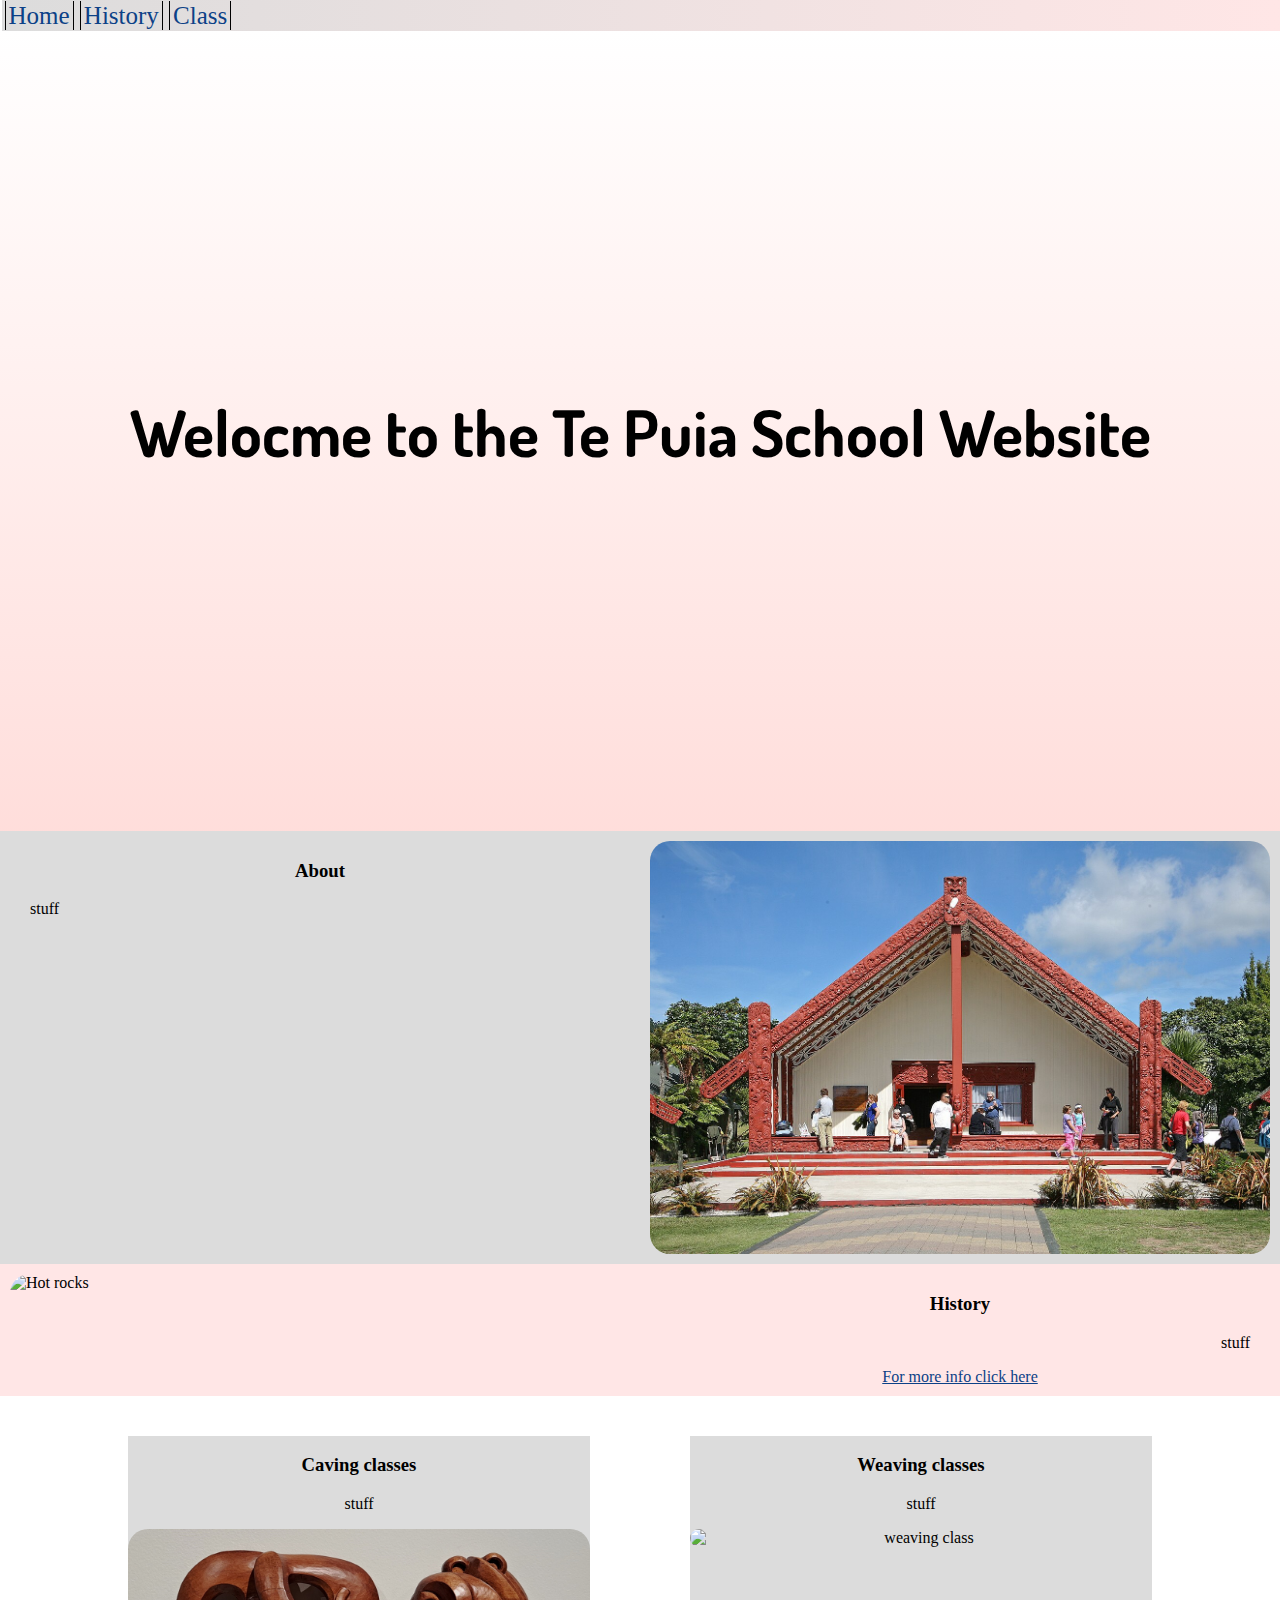
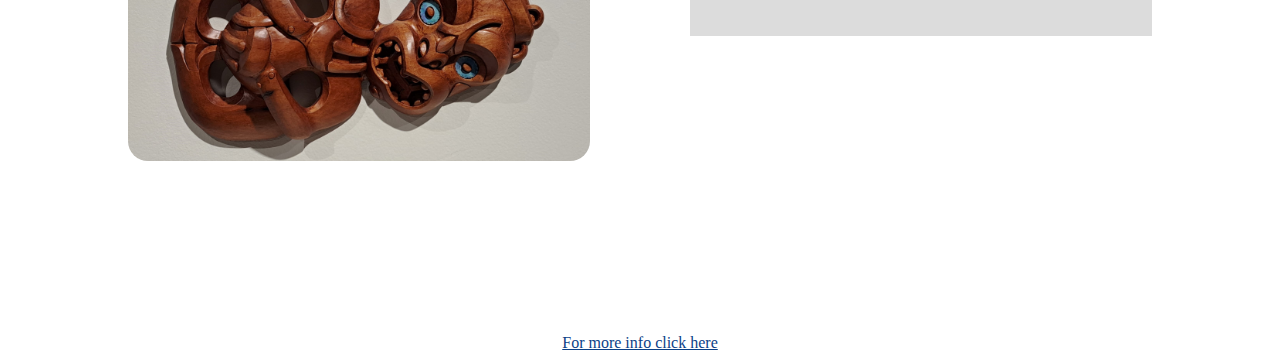
==== index.html @ cdf3a7ca "Spalling 1" ====
<!DOCTYPE html>
<html lang="en">
    <head>
        <meta charset="UTF-8">
        <link rel="shortcut icon" type="x-icon"
        href="/Te Puia Resources/Images/icon2.png">
        <meta name="viewport" content="width=device-width, initial-scale=1.0">
        <link href="css.css" rel="stylesheet" type="text/css">
        <title>Te puia</title>
    </head>
    <body>
        <nav>
            <a href="index.html" class="nav">Home</a> 
            <a href="history.html" class="nav">History</a> 
            <a href="class.html" class="nav">Class</a> 
        </nav>
        <main>
            <h1 id="index-top">
                Welocme to the Te Puia School Website
            </h1>
            <section class="two-column" id="index-about">
                <div class="about">
                    <h3>
                        About
                    </h3>
                    <p>
                        stuff
                    </p>
                </div>
                <div class="img">
                    <img src="./Te Puia Resources/Images/About.jpg" 
                    alt="Te Puia pa">
                </div>
            </section>
            <section class="two-column" id="index-history">
                <img src="./Te Puia Resources/Images/Frountpage_history.jpg" 
                alt="Hot rocks">
                <div class="history">
                    <h3>
                        History
                    </h3>
                    <p>
                        stuff
                    </p>
                    <a href="history.html">For more info click here</a>
                </div>
            </section>
            <div class="class">
                <div class="class-column">
                    <div class="collem_two">
                        <h3>
                                Caving classes
                        </h3>
                        <p>
                            stuff
                        </p>
                        <img src="./Te Puia Resources/Images/wood.jpg"
                        alt="carving class">
                    </div>
                    <div class="collem_two">
                        <h3>
                            Weaving classes
                        </h3>
                        <p>
                            stuff
                        </p>
                        <img src="./Te Puia Resources/Images/weaving classes.jpg" 
                        alt="weaving class">
                    </div>
                </div>
                <a href="class.html"><br>For more info click here</a>
            </div>
        </main>
        <div class="copyright">
            
        </div>
    </body>
</html>
---- css.css ----
@import url(https://fonts.googleapis.com/css?family=Dosis);
@import url(https://fonts.googleapis.com/css?family=Edu+Australia+VIC+WA+NT+Hand);
h1{
    font-family: 'Dosis';
}

section{
    padding: 10PX;
    width: auto;
}

.two-column{
    display: grid;
    grid-template-columns: 1fr 1fr;
    gap: 20px;
    width: auto;
    margin: auto;

}

img{
    width: 100%;
    border-radius: 20px;
    display: block;
}

.class-column{
    display: grid;
    grid-template-columns: 1fr 1fr;
    gap: 100px;
    width: 80%;
    margin: auto;
    margin-top: 40px;
    height: 480px;
}

#index-top{
    /* Center Text */
    display: grid;
    place-content: center;
    font-size: 4em;
    /* Add background image */
    background-image: 
    linear-gradient(180deg, rgba(255, 255, 255, 0.664),
    rgba(255, 126, 116, 0.26)),
    url("./Te Puia Resources/Images/mudpool.jpg");
    background-position: center;
    background-repeat: no-repeat;
    background-size: cover;
    height: 800px;
    margin: 0%;
}

.collem_two{
    background-color: #dcdcdc;
    height: 200px;
    text-align: center;
}

div{
    text-align: center;
}

div.about p{
    text-align: left;
    margin-left: 20px;
}

div.history p{
    text-align: right;
    margin-right: 20px;
}

#index-history{
    background-color: #ffe6e6;
}

#index-about{
    background-color: #dcdcdc
}

a{
color: #0c4187;
}

#history-top{
    /* Center Text */
    display: grid;
    place-content: center;
    font-size: 2em;
    /* Add background image */
    background-image: 
    linear-gradient(180deg, rgba(255, 255, 255, 0.5),
    rgba(255, 126, 116, 0.26)),
    url("./Te Puia Resources/Images/mudpool.jpg");
    background-position: center;
    background-repeat: no-repeat;
    background-size: cover;
    height: 400px;
    margin: 0%;
}

#history-text{
    display: grid;
    grid-template-columns: 3fr 5fr;
    gap: 20px;
    width: auto;
    margin: auto;
    background-image:  
    linear-gradient(180deg, #ffe6e6ff,
    #ffe6e6a0),
    url("./Te Puia Resources/Images/giser.jpg");
    background-position: center;
    background-repeat: no-repeat;
    background-size: cover;
    margin: 0%;
    height: 450px;
}

#w-class-text{
    display: grid;
    grid-template-columns: 3fr 5fr;
    gap: 20px;
    width: auto;
    margin: auto;
    background-image:  
    linear-gradient(180deg, #dcdcdcff,
    #ffe6e670),
    url("./Te Puia Resources/Images/w-class.jpg");
    background-position: center;
    background-repeat: no-repeat;
    background-size: cover;
    margin: 0%;
    height: 450px;
}

#we-class-text{
    display: grid;
    grid-template-columns: 3fr 5fr;
    gap: 20px;
    width: auto;
    margin: auto;
    background-image:  
    linear-gradient(180deg, #ffe6e6ff,
    #ffe6e6a0),
    url("./Te Puia Resources/Images/barstets.jpg");
    background-position: center;
    background-repeat: no-repeat;
    background-size: cover;
    margin: 0%;
    height: 450px;
}

nav{
    height: 29px;
    text-align: left;
    background-image:  
    linear-gradient(90deg, #dcdcdc,
    #FFE6e6);
    font-size: 25px;
    color: black;
    padding-right: 2.5px;
    padding-left: 2.5px;
    padding-top: 2px;
    margin-left: 2px;
}

body{
    padding: 0;
    margin: 0;
    overflow-x: hidden;
}
body::-webkit-scrollbar{
    width: 1px;
    font-family:'Edu Australia VIC WA NT Hand';
}

a.nav{
    border-left: 1px groove black;
    border-right: 1px groove black;
    margin:0;
    text-decoration: none;
    padding: 1px;
    padding-left: 3px;
    padding-right: 3px;
}

a:hover.nav{
    border: 2px inset black;
    margin:0;
    text-decoration: none;
    padding: 0px;
    padding-left: 2px;
    padding-right: 2px;
    background-color: #ffe6e6;
    color: black;
}
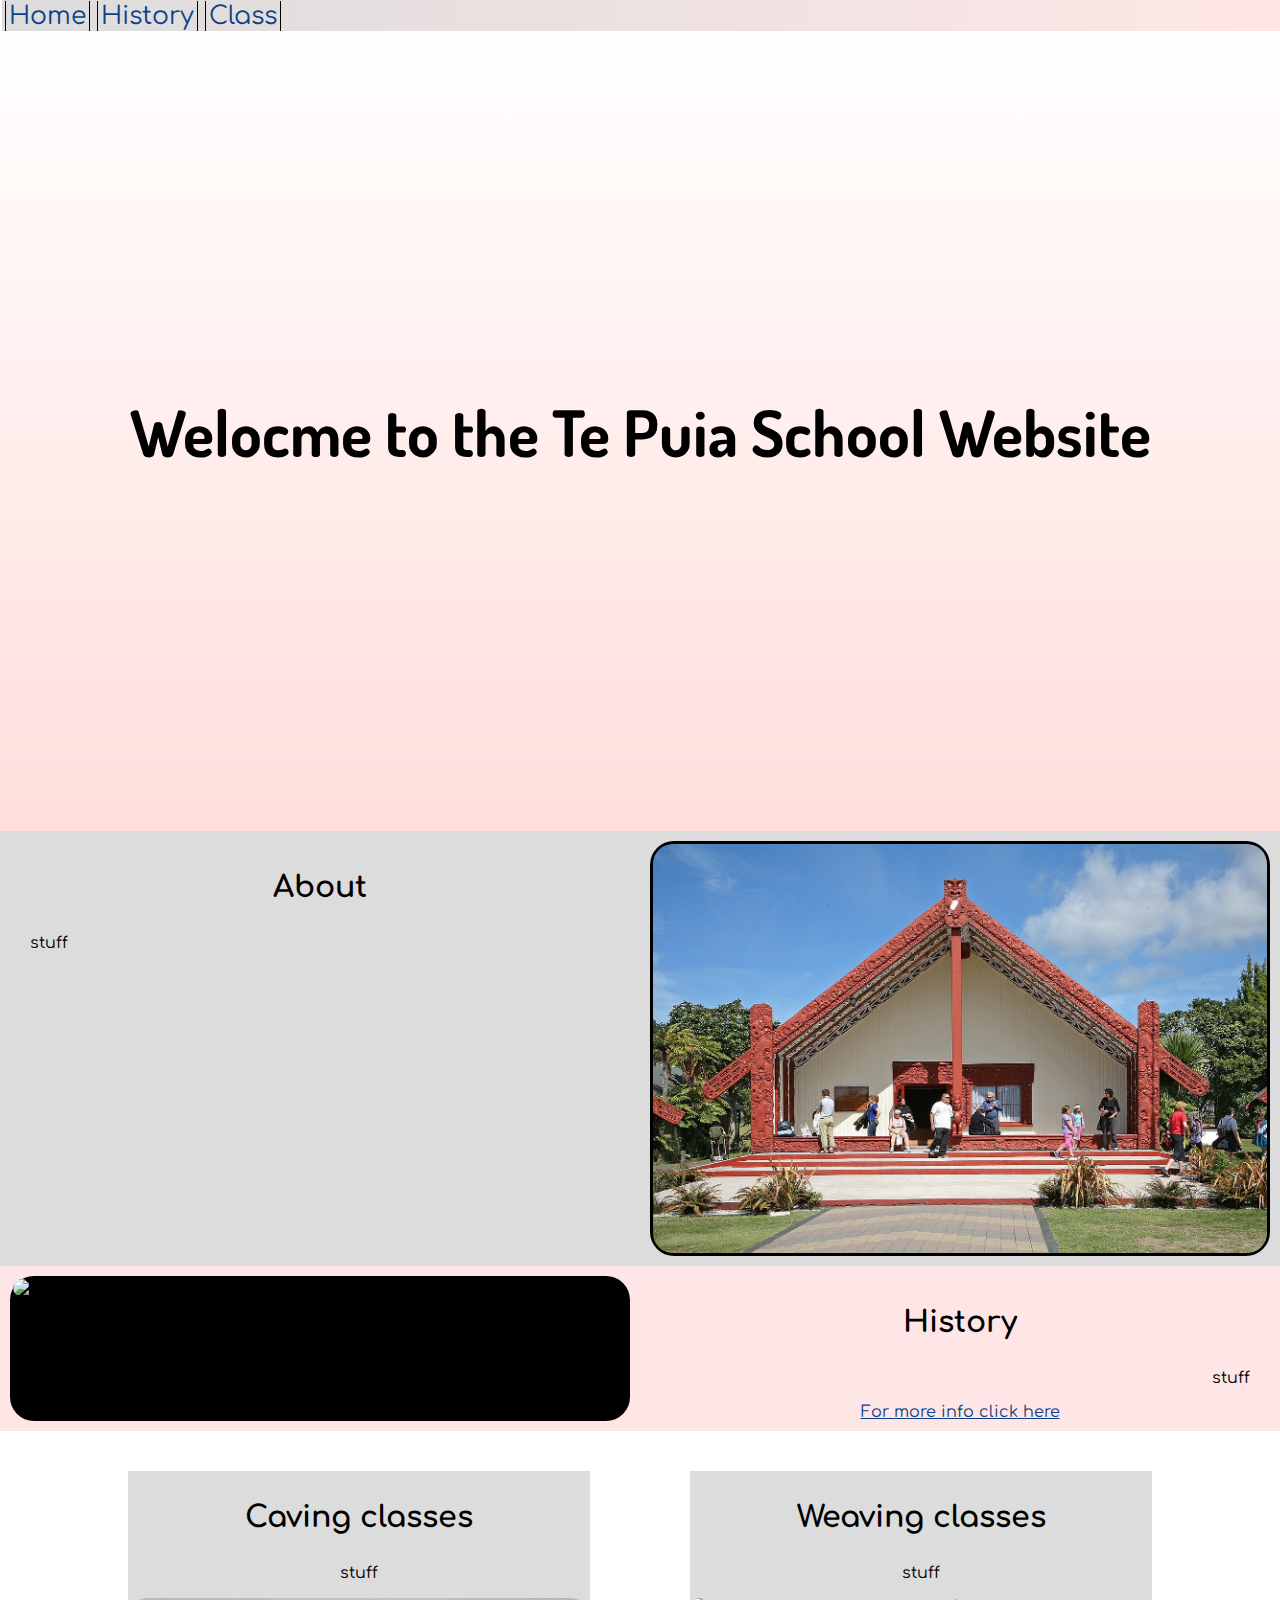
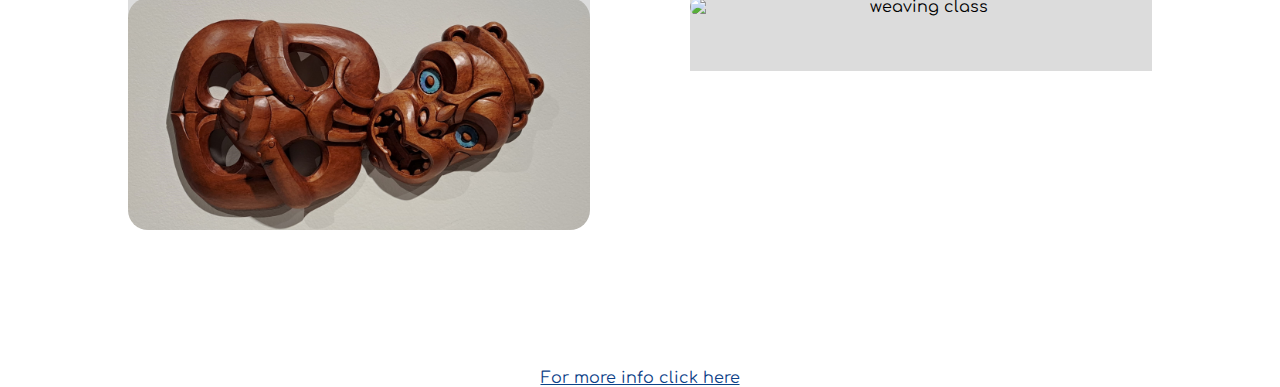
==== commit e608568d: "Add img borders" ====
--- a/index.html
+++ b/index.html
@@ -33,8 +33,10 @@
                 </div>
             </section>
             <section class="two-column" id="index-history">
-                <img src="./Te Puia Resources/Images/Frountpage_history.jpg" 
-                alt="Hot rocks">
+                <div class="img">    
+                    <img src="./Te Puia Resources/Images/Frountpage_history.jpg" 
+                    alt="Hot rocks">
+                </div>
                 <div class="history">
                     <h3>
                         History
--- a/css.css
+++ b/css.css
@@ -1,9 +1,13 @@
 @import url(https://fonts.googleapis.com/css?family=Dosis);
-@import url(https://fonts.googleapis.com/css?family=Edu+Australia+VIC+WA+NT+Hand);
+@import url(https://fonts.googleapis.com/css?family=Comfortaa);
 h1{
     font-family: 'Dosis';
 }
 
+h3{
+    font-size: 30px;
+}
+
 section{
     padding: 10PX;
     width: auto;
@@ -15,13 +19,14 @@
     gap: 20px;
     width: auto;
     margin: auto;
-
+    font-family:'Comfortaa';
 }
 
 img{
     width: 100%;
     border-radius: 20px;
     display: block;
+    border: 1px soild black;
 }
 
 .class-column{
@@ -32,6 +37,7 @@
     margin: auto;
     margin-top: 40px;
     height: 480px;
+    font-family:'Comfortaa';
 }
 
 #index-top{
@@ -55,6 +61,7 @@
     background-color: #dcdcdc;
     height: 200px;
     text-align: center;
+    font-family:'Comfortaa';
 }
 
 div{
@@ -80,7 +87,8 @@
 }
 
 a{
-color: #0c4187;
+    color: #0c4187;
+    font-family:'Comfortaa';
 }
 
 #history-top{
@@ -115,6 +123,7 @@
     background-size: cover;
     margin: 0%;
     height: 450px;
+    font-family:'Comfortaa';
 }
 
 #w-class-text{
@@ -132,6 +141,7 @@
     background-size: cover;
     margin: 0%;
     height: 450px;
+    font-family:'Comfortaa';
 }
 
 #we-class-text{
@@ -149,6 +159,7 @@
     background-size: cover;
     margin: 0%;
     height: 450px;
+    font-family:'Comfortaa';
 }
 
 nav{
@@ -163,6 +174,7 @@
     padding-left: 2.5px;
     padding-top: 2px;
     margin-left: 2px;
+    font-family:'Comfortaa';
 }
 
 body{
@@ -170,9 +182,9 @@
     margin: 0;
     overflow-x: hidden;
 }
+
 body::-webkit-scrollbar{
     width: 1px;
-    font-family:'Edu Australia VIC WA NT Hand';
 }
 
 a.nav{
@@ -195,3 +207,9 @@
     background-color: #ffe6e6;
     color: black;
 }
+
+.img{
+    padding: 3px;
+    background-color:  black;
+    border-radius: 24px;
+}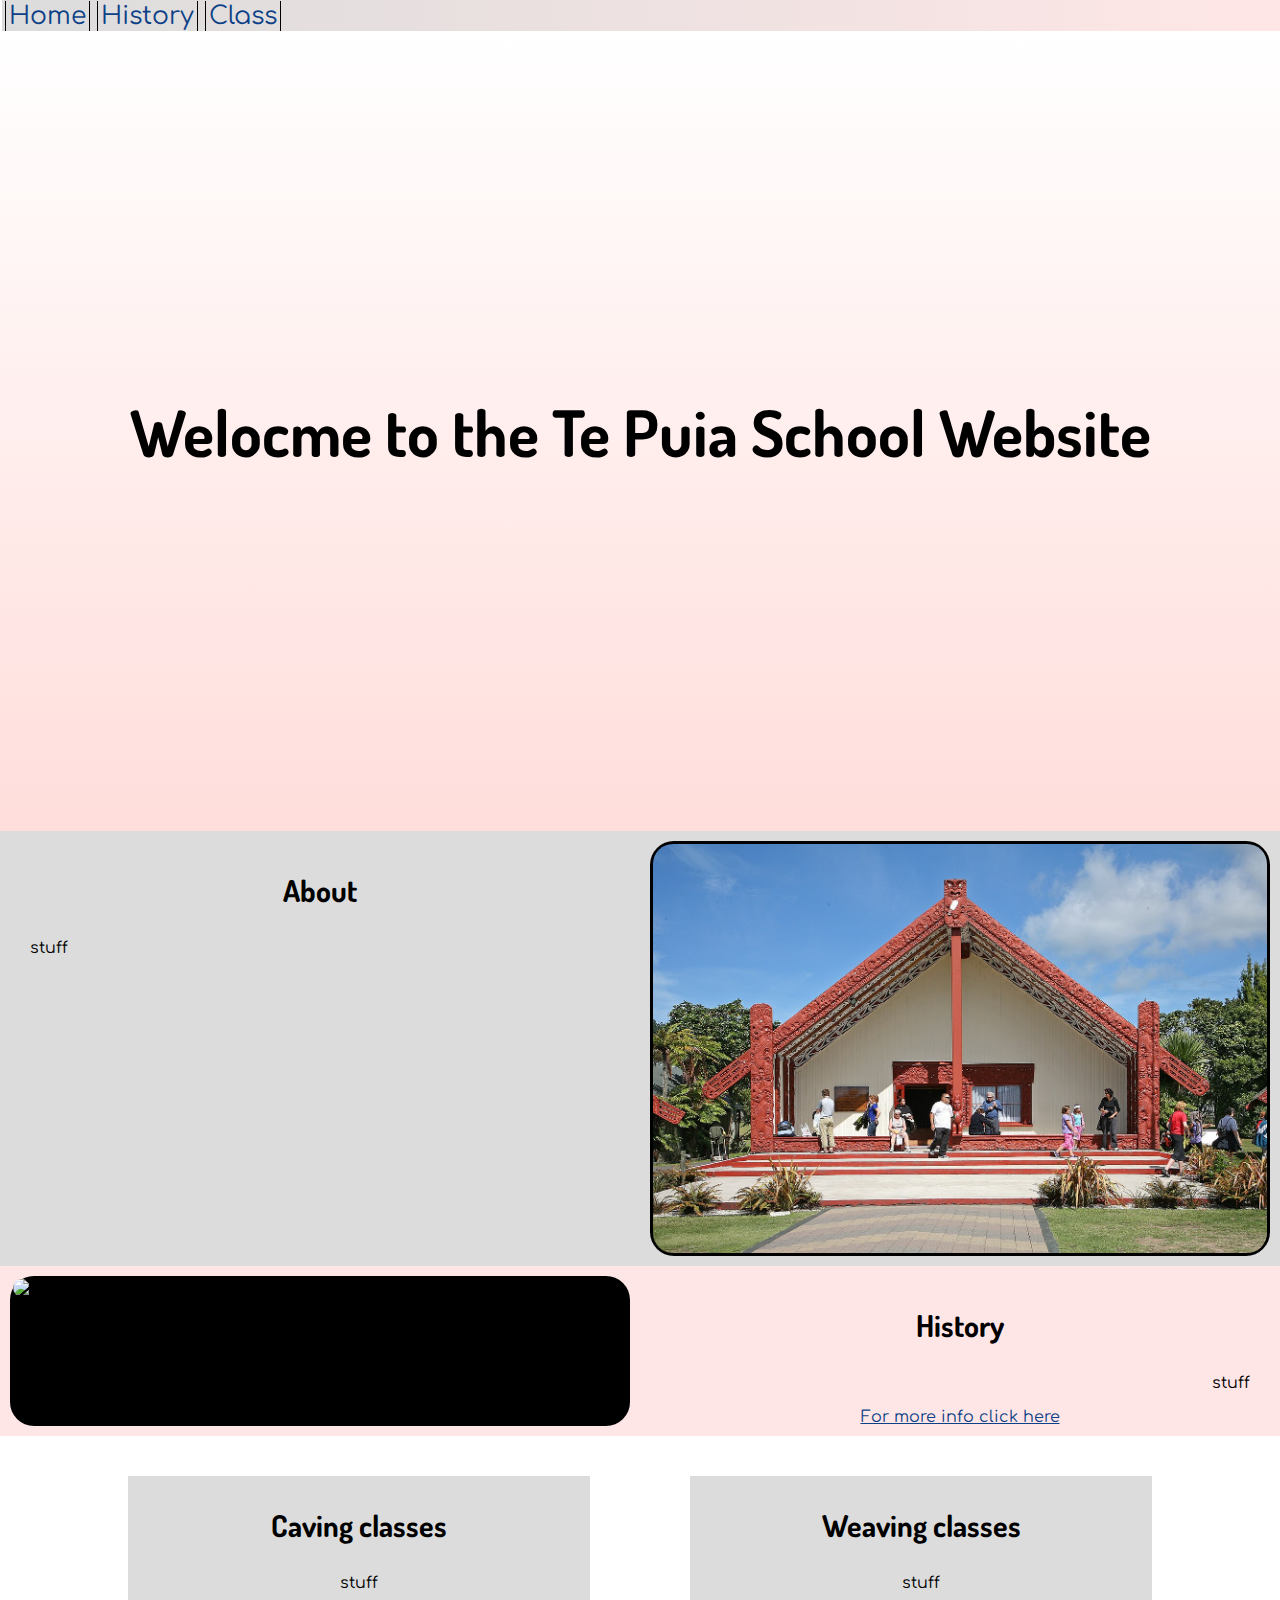
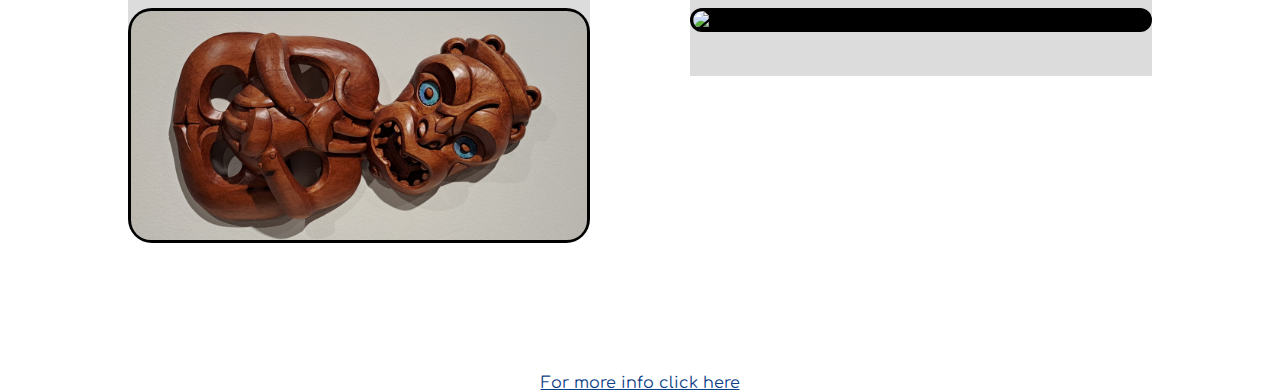
==== commit 7cdbdc02: "more img borders" ====
--- a/index.html
+++ b/index.html
@@ -56,8 +56,10 @@
                         <p>
                             stuff
                         </p>
-                        <img src="./Te Puia Resources/Images/wood.jpg"
-                        alt="carving class">
+                        <div class="img">
+                            <img src="./Te Puia Resources/Images/wood.jpg"
+                            alt="carving class">
+                        </div>
                     </div>
                     <div class="collem_two">
                         <h3>
@@ -66,8 +68,10 @@
                         <p>
                             stuff
                         </p>
-                        <img src="./Te Puia Resources/Images/weaving classes.jpg" 
-                        alt="weaving class">
+                        <div class="img">
+                            <img src="./Te Puia Resources/Images/weaving classes.jpg" 
+                            alt="weaving class">
+                        </div>
                     </div>
                 </div>
                 <a href="class.html"><br>For more info click here</a>
--- a/css.css
+++ b/css.css
@@ -6,6 +6,7 @@
 
 h3{
     font-size: 30px;
+    font-family: 'Dosis';
 }
 
 section{
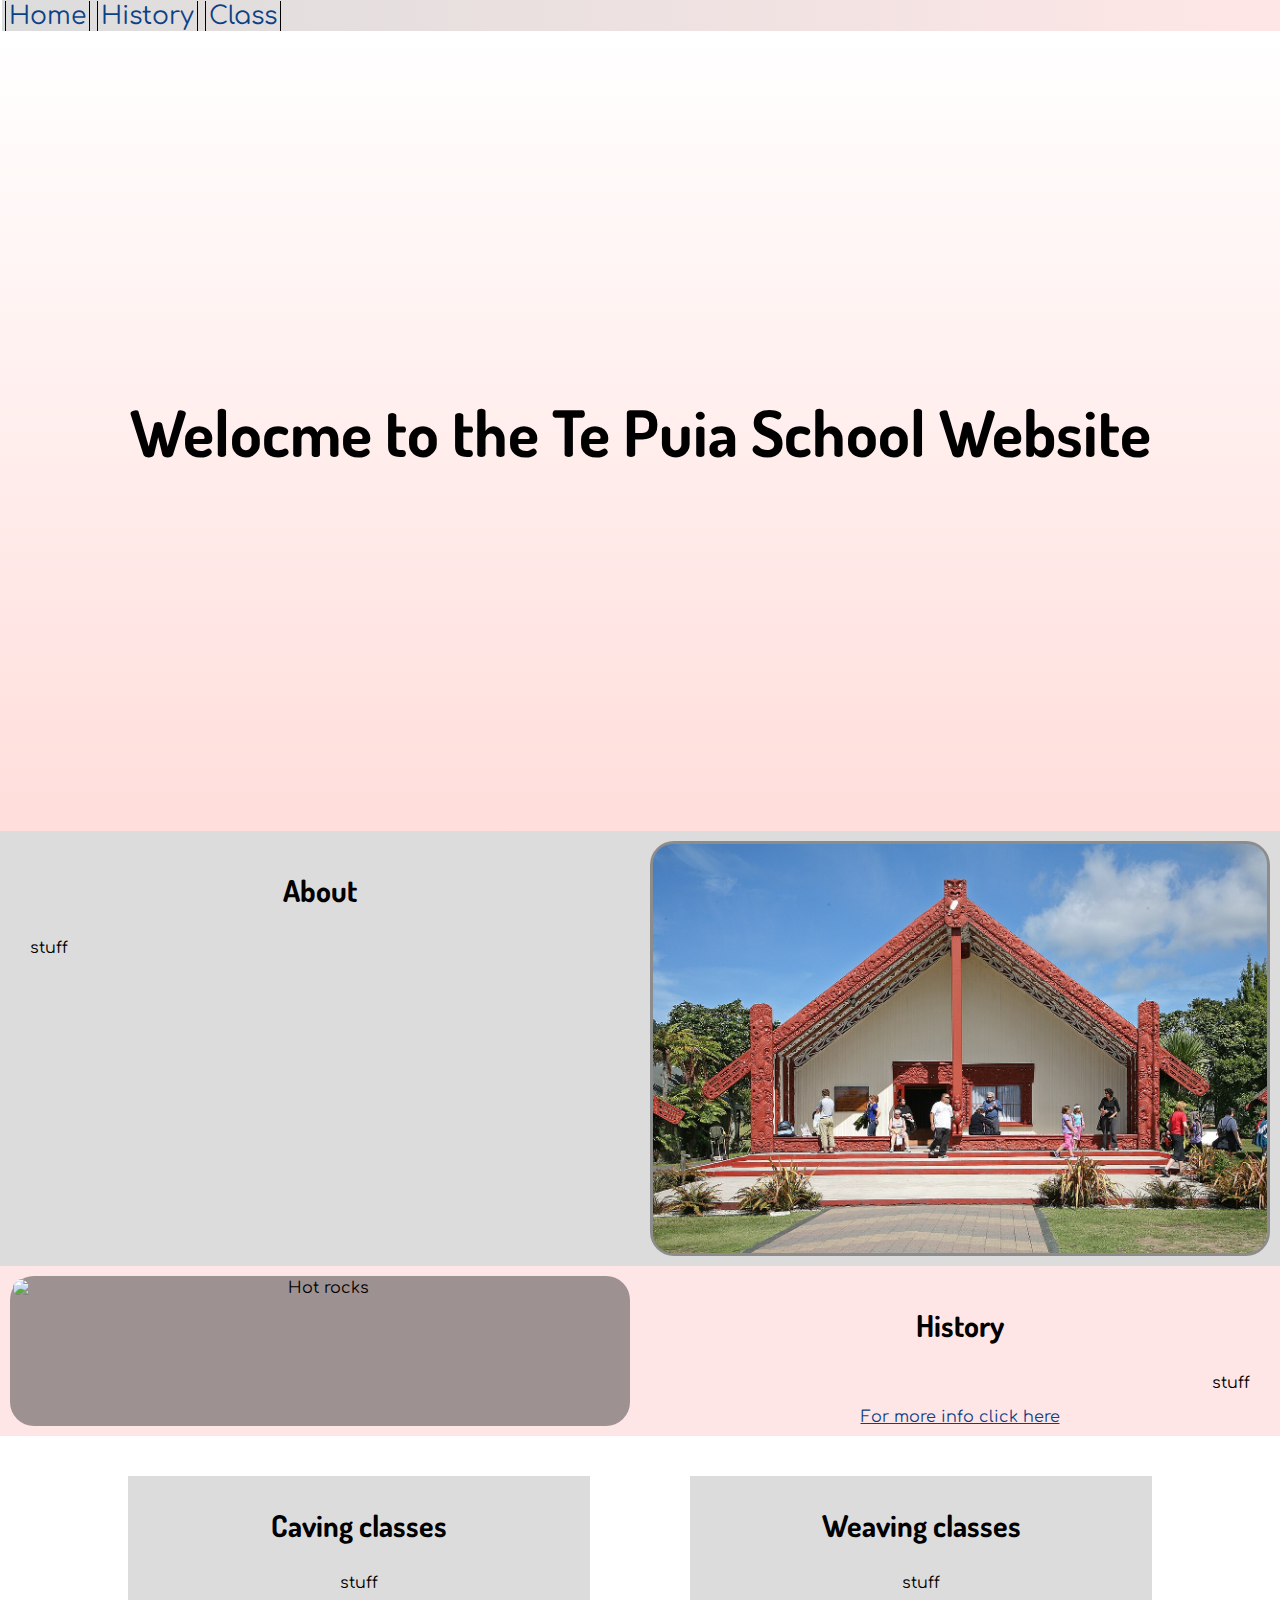
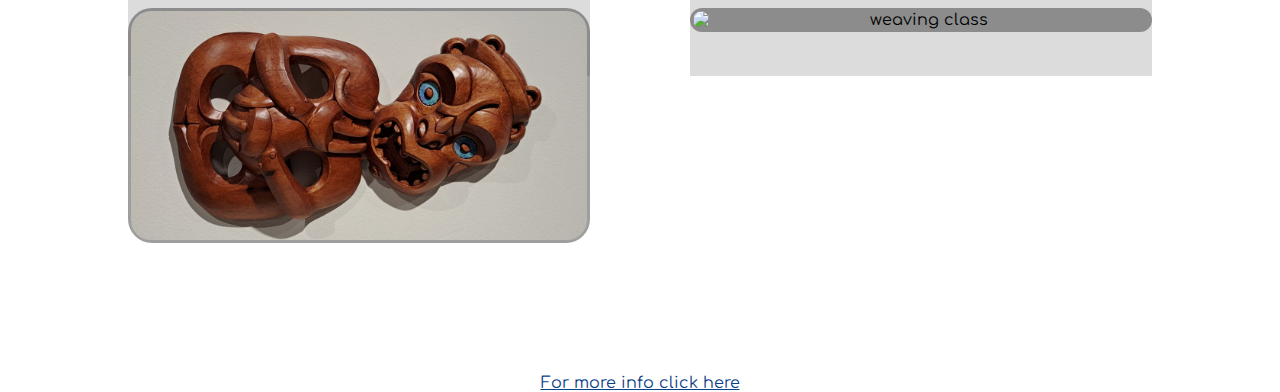
==== commit 6b123b2e: "class pange update" ====
--- a/index.html
+++ b/index.html
@@ -19,7 +19,7 @@
                 Welocme to the Te Puia School Website
             </h1>
             <section class="two-column" id="index-about">
-                <div class="about">
+                <div class="text-left">
                     <h3>
                         About
                     </h3>
@@ -37,7 +37,7 @@
                     <img src="./Te Puia Resources/Images/Frountpage_history.jpg" 
                     alt="Hot rocks">
                 </div>
-                <div class="history">
+                <div class="text-right">
                     <h3>
                         History
                     </h3>
--- a/css.css
+++ b/css.css
@@ -69,12 +69,12 @@
     text-align: center;
 }
 
-div.about p{
+div.text-left p{
     text-align: left;
     margin-left: 20px;
 }
 
-div.history p{
+div.text-right p{
     text-align: right;
     margin-right: 20px;
 }
@@ -83,6 +83,10 @@
     background-color: #ffe6e6;
 }
 
+#we-img{
+    background-color: #ffd6a1;
+}
+
 #index-about{
     background-color: #dcdcdc
 }
@@ -96,7 +100,7 @@
     /* Center Text */
     display: grid;
     place-content: center;
-    font-size: 2em;
+    font-size: 4em;
     /* Add background image */
     background-image: 
     linear-gradient(180deg, rgba(255, 255, 255, 0.5),
@@ -119,42 +123,6 @@
     linear-gradient(180deg, #ffe6e6ff,
     #ffe6e6a0),
     url("./Te Puia Resources/Images/giser.jpg");
-    background-position: center;
-    background-repeat: no-repeat;
-    background-size: cover;
-    margin: 0%;
-    height: 450px;
-    font-family:'Comfortaa';
-}
-
-#w-class-text{
-    display: grid;
-    grid-template-columns: 3fr 5fr;
-    gap: 20px;
-    width: auto;
-    margin: auto;
-    background-image:  
-    linear-gradient(180deg, #dcdcdcff,
-    #ffe6e670),
-    url("./Te Puia Resources/Images/w-class.jpg");
-    background-position: center;
-    background-repeat: no-repeat;
-    background-size: cover;
-    margin: 0%;
-    height: 450px;
-    font-family:'Comfortaa';
-}
-
-#we-class-text{
-    display: grid;
-    grid-template-columns: 3fr 5fr;
-    gap: 20px;
-    width: auto;
-    margin: auto;
-    background-image:  
-    linear-gradient(180deg, #ffe6e6ff,
-    #ffe6e6a0),
-    url("./Te Puia Resources/Images/barstets.jpg");
     background-position: center;
     background-repeat: no-repeat;
     background-size: cover;
@@ -211,6 +179,98 @@
 
 .img{
     padding: 3px;
-    background-color:  black;
+    background-color:  rgba(58, 58, 58, 0.493);
     border-radius: 24px;
+}
+
+/*Classes page*/
+#class-top{
+    /* Center Text */
+    display: grid;
+    place-content: center;
+    font-size: 2em;
+    /* Add background image */
+    background-image: 
+    linear-gradient(180deg, rgba(255, 255, 255, 0.5),
+    #ffd6a1a0),
+    url("./Te Puia Resources/Images/mudpool.jpg");
+    background-position: center;
+    background-repeat: no-repeat;
+    background-size: cover;
+    height: 400px;
+    margin: 0%;
+}
+
+.class-ti{
+    display: grid;
+    grid-template-columns: 1fr 1fr;
+    gap: 20px;
+    width: auto;
+    margin: auto;
+    font-family:'Comfortaa';
+    background-color: #ffd6a1;
+}
+
+#class-text-weaving{
+    display: grid;
+    grid-template-columns: 3fr 5fr;
+    gap: 20px;
+    width: auto;
+    margin: auto;
+    background-image:  
+    linear-gradient(180deg, #ffd6a1,
+    #ffd6a1a0),
+    url("./Te Puia Resources/Images/barstets.jpg");
+    background-position: center;
+    background-repeat: no-repeat;
+    background-size: cover;
+    margin: 0%;
+    height: 450px;
+    font-family:'Comfortaa';
+}
+
+#class-text-wood{
+    display: grid;
+    grid-template-columns: 3fr 5fr;
+    gap: 20px;
+    width: auto;
+    margin: auto;
+    background-image:  
+    linear-gradient(180deg, #D0A06C,
+    #ffd6a1a0),
+    url("./Te Puia Resources/Images/w-class.jpg");
+    background-position: center;
+    background-repeat: no-repeat;
+    background-size: cover;
+    margin: 0%;
+    height: 450px;
+    font-family:'Comfortaa';
+}
+#carving{
+    background-color: #D0A06C;
+}
+nav#class{
+    background-image:  
+    linear-gradient(90deg, #dcdcdc,
+    #ffd6a1);
+}
+a:hover.nav-class{
+    border: 2px inset black;
+    margin:0;
+    text-decoration: none;
+    padding: 0px;
+    padding-left: 2px;
+    padding-right: 2px;
+    background-color: #D0A06C;
+    color: black;
+}
+
+a.nav-class{
+    border-left: 1px groove black;
+    border-right: 1px groove black;
+    margin:0;
+    text-decoration: none;
+    padding: 1px;
+    padding-left: 3px;
+    padding-right: 3px;
 }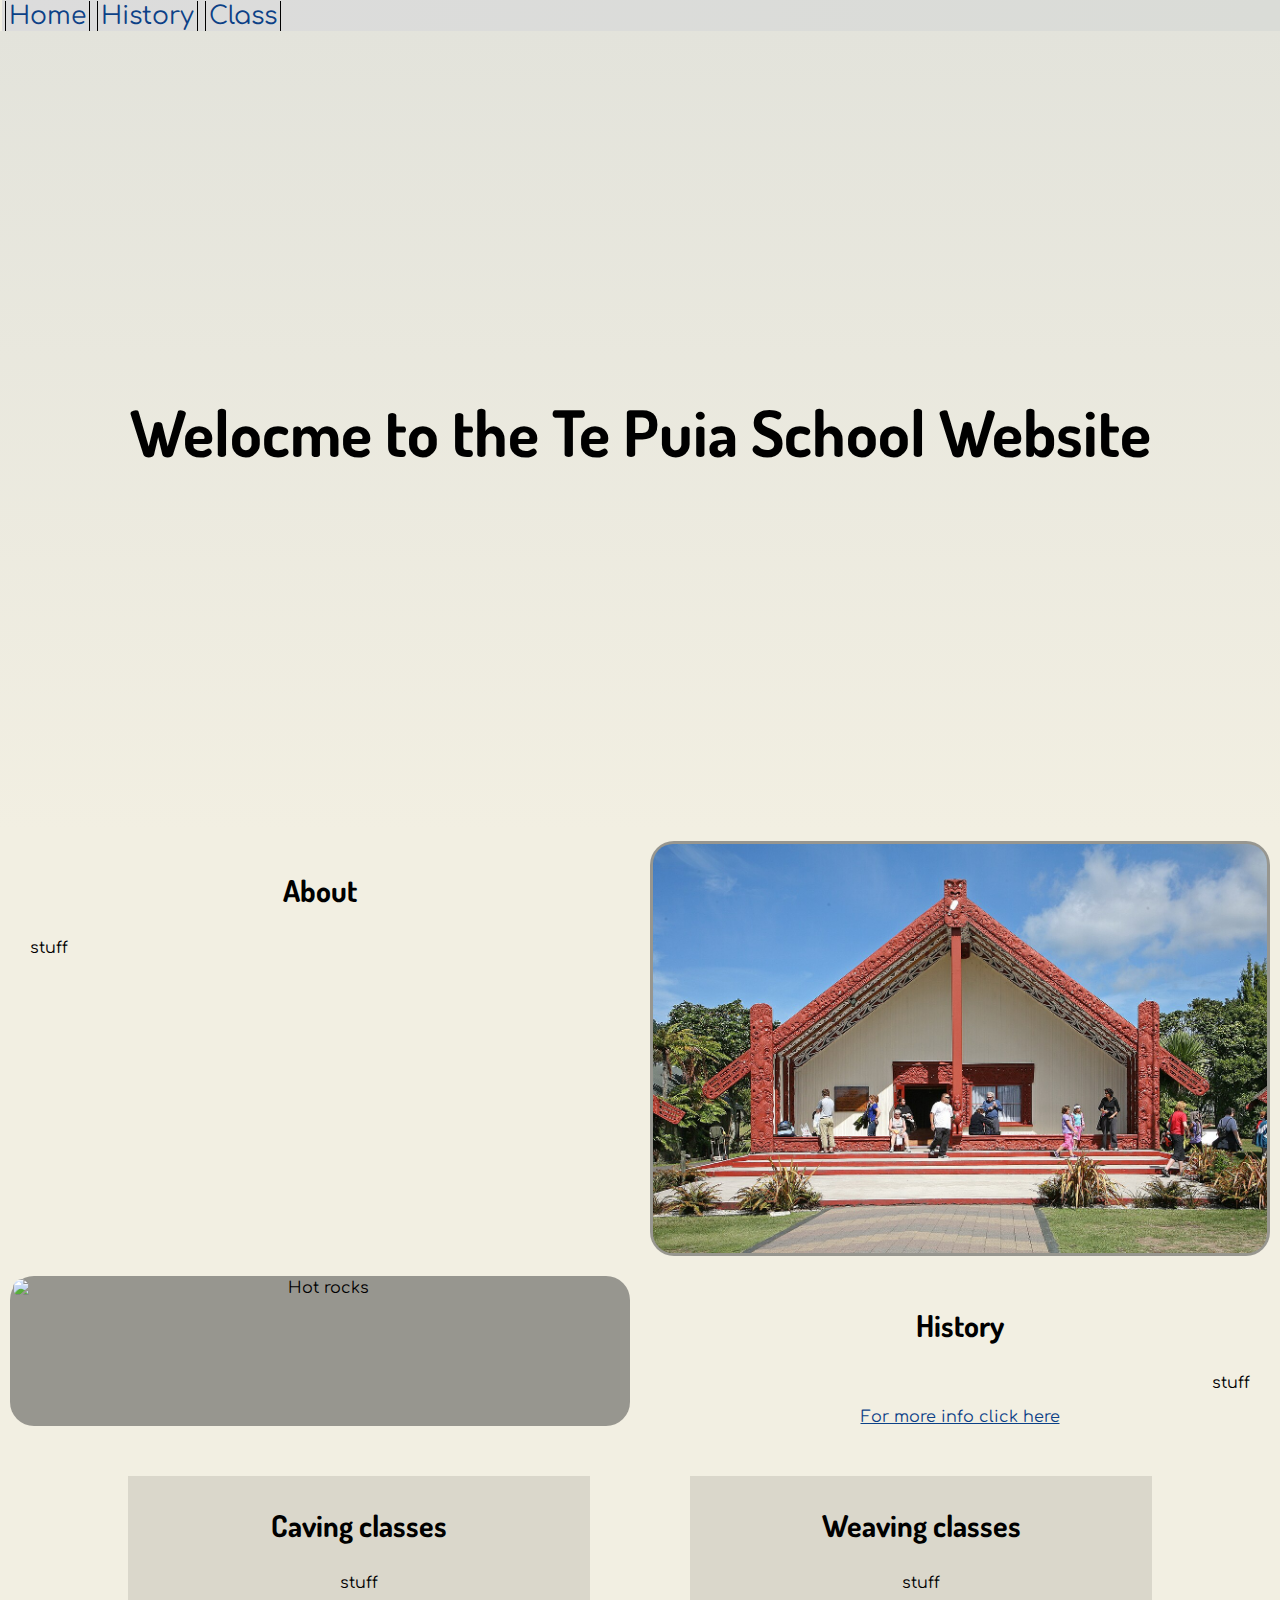
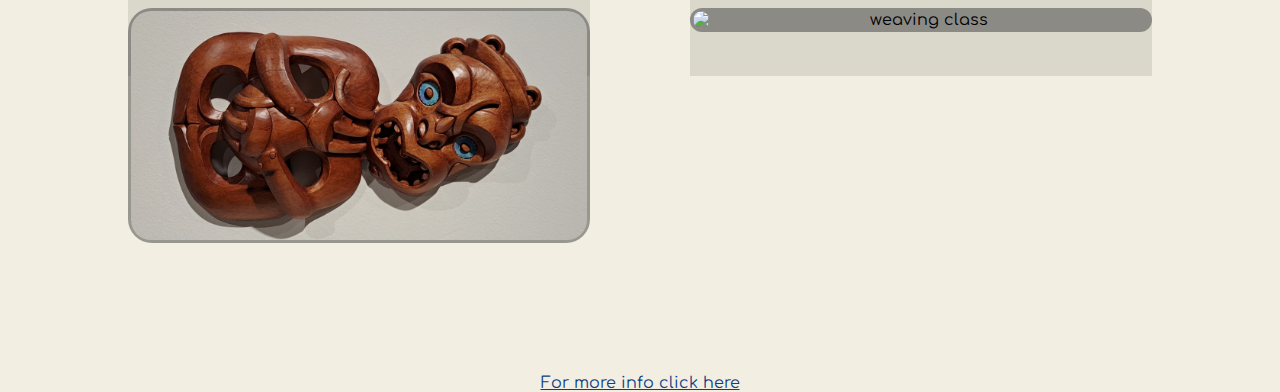
==== commit 939a42ec: "colour" ====
--- a/index.html
+++ b/index.html
@@ -9,7 +9,7 @@
         <title>Te puia</title>
     </head>
     <body>
-        <nav>
+        <nav id="index">
             <a href="index.html" class="nav">Home</a> 
             <a href="history.html" class="nav">History</a> 
             <a href="class.html" class="nav">Class</a> 
@@ -47,7 +47,7 @@
                     <a href="history.html">For more info click here</a>
                 </div>
             </section>
-            <div class="class">
+            <div id="index-class">
                 <div class="class-column">
                     <div class="collem_two">
                         <h3>
--- a/css.css
+++ b/css.css
@@ -1,5 +1,7 @@
 @import url(https://fonts.googleapis.com/css?family=Dosis);
 @import url(https://fonts.googleapis.com/css?family=Comfortaa);
+
+/* fonts */
 h1{
     font-family: 'Dosis';
 }
@@ -9,134 +11,10 @@
     font-family: 'Dosis';
 }
 
-section{
-    padding: 10PX;
-    width: auto;
-}
-
-.two-column{
-    display: grid;
-    grid-template-columns: 1fr 1fr;
-    gap: 20px;
-    width: auto;
-    margin: auto;
-    font-family:'Comfortaa';
-}
-
-img{
-    width: 100%;
-    border-radius: 20px;
-    display: block;
-    border: 1px soild black;
-}
-
-.class-column{
-    display: grid;
-    grid-template-columns: 1fr 1fr;
-    gap: 100px;
-    width: 80%;
-    margin: auto;
-    margin-top: 40px;
-    height: 480px;
-    font-family:'Comfortaa';
-}
-
-#index-top{
-    /* Center Text */
-    display: grid;
-    place-content: center;
-    font-size: 4em;
-    /* Add background image */
-    background-image: 
-    linear-gradient(180deg, rgba(255, 255, 255, 0.664),
-    rgba(255, 126, 116, 0.26)),
-    url("./Te Puia Resources/Images/mudpool.jpg");
-    background-position: center;
-    background-repeat: no-repeat;
-    background-size: cover;
-    height: 800px;
-    margin: 0%;
-}
-
-.collem_two{
-    background-color: #dcdcdc;
-    height: 200px;
-    text-align: center;
-    font-family:'Comfortaa';
-}
-
-div{
-    text-align: center;
-}
-
-div.text-left p{
-    text-align: left;
-    margin-left: 20px;
-}
-
-div.text-right p{
-    text-align: right;
-    margin-right: 20px;
-}
-
-#index-history{
-    background-color: #ffe6e6;
-}
-
-#we-img{
-    background-color: #ffd6a1;
-}
-
-#index-about{
-    background-color: #dcdcdc
-}
-
-a{
-    color: #0c4187;
-    font-family:'Comfortaa';
-}
-
-#history-top{
-    /* Center Text */
-    display: grid;
-    place-content: center;
-    font-size: 4em;
-    /* Add background image */
-    background-image: 
-    linear-gradient(180deg, rgba(255, 255, 255, 0.5),
-    rgba(255, 126, 116, 0.26)),
-    url("./Te Puia Resources/Images/mudpool.jpg");
-    background-position: center;
-    background-repeat: no-repeat;
-    background-size: cover;
-    height: 400px;
-    margin: 0%;
-}
-
-#history-text{
-    display: grid;
-    grid-template-columns: 3fr 5fr;
-    gap: 20px;
-    width: auto;
-    margin: auto;
-    background-image:  
-    linear-gradient(180deg, #ffe6e6ff,
-    #ffe6e6a0),
-    url("./Te Puia Resources/Images/giser.jpg");
-    background-position: center;
-    background-repeat: no-repeat;
-    background-size: cover;
-    margin: 0%;
-    height: 450px;
-    font-family:'Comfortaa';
-}
-
+/* Nav Bar */
 nav{
     height: 29px;
     text-align: left;
-    background-image:  
-    linear-gradient(90deg, #dcdcdc,
-    #FFE6e6);
     font-size: 25px;
     color: black;
     padding-right: 2.5px;
@@ -144,16 +22,9 @@
     padding-top: 2px;
     margin-left: 2px;
     font-family:'Comfortaa';
-}
-
-body{
-    padding: 0;
-    margin: 0;
-    overflow-x: hidden;
-}
-
-body::-webkit-scrollbar{
-    width: 1px;
+    background-image:  
+    linear-gradient(90deg, #dcdcdc,
+    #DADCD7);
 }
 
 a.nav{
@@ -173,8 +44,32 @@
     padding: 0px;
     padding-left: 2px;
     padding-right: 2px;
-    background-color: #ffe6e6;
+    background-color: #dcdcdc;
     color: black;
+}
+
+/* All Pages */
+body{
+    padding: 0;
+    margin: 0;
+    overflow-x: hidden;
+    background-color: #F2EFE2;
+}
+
+body::-webkit-scrollbar{
+    width: 1px;
+}
+
+section{
+    padding: 10PX;
+    width: auto;
+}
+
+img{
+    width: 100%;
+    border-radius: 20px;
+    display: block;
+    border: 1px soild black;
 }
 
 .img{
@@ -183,7 +78,105 @@
     border-radius: 24px;
 }
 
-/*Classes page*/
+.two-column{
+    display: grid;
+    grid-template-columns: 1fr 1fr;
+    gap: 20px;
+    width: auto;
+    margin: auto;
+    font-family:'Comfortaa';
+}
+
+div{
+    text-align: center;
+}
+
+div.text-left p{
+    text-align: left;
+    margin-left: 20px;
+}
+
+div.text-right p{
+    text-align: right;
+    margin-right: 20px;
+}
+
+a{
+    color: #0c4187;
+    font-family:'Comfortaa';
+}
+
+/* Home Page */
+#index-top{
+    /* Center Text */
+    display: grid;
+    place-content: center;
+    font-size: 4em;
+    /* Add background image */
+    background-image: 
+    linear-gradient(180deg, #DADCD7a0, #F2EFE2a0),
+    url("./Te Puia Resources/Images/mudpool.jpg");
+    background-position: center;
+    background-repeat: no-repeat;
+    background-size: cover;
+    height: 800px;
+    margin: 0%;
+}
+
+.class-column{
+    display: grid;
+    grid-template-columns: 1fr 1fr;
+    gap: 100px;
+    width: 80%;
+    margin: auto;
+    padding-top: 40px;
+    height: 480px;
+    font-family:'Comfortaa';
+}
+
+.collem_two{
+    background-color: #dad7cb;
+    height: 200px;
+    text-align: center;
+    font-family:'Comfortaa';
+}
+
+
+/* History Page */
+#history-top{
+    /* Center Text */
+    display: grid;
+    place-content: center;
+    font-size: 4em;
+    /* Add background image */
+    background-image: 
+    linear-gradient(180deg, #DADCD7a0, #F2EFE2a0),
+    url("./Te Puia Resources/Images/mudpool.jpg");
+    background-position: center;
+    background-repeat: no-repeat;
+    background-size: cover;
+    height: 400px;
+    margin: 0%;
+}
+
+#history-text{
+    display: grid;
+    grid-template-columns: 3fr 5fr;
+    gap: 20px;
+    width: auto;
+    margin: auto;
+    background-image:  
+    linear-gradient(180deg, #DADCD7a0, #F2EFE2a0),
+    url("./Te Puia Resources/Images/giser.jpg");
+    background-position: center;
+    background-repeat: no-repeat;
+    background-size: cover;
+    margin: 0%;
+    height: 450px;
+    font-family:'Comfortaa';
+}
+
+/* Classes page */
 #class-top{
     /* Center Text */
     display: grid;
@@ -191,8 +184,8 @@
     font-size: 2em;
     /* Add background image */
     background-image: 
-    linear-gradient(180deg, rgba(255, 255, 255, 0.5),
-    #ffd6a1a0),
+    linear-gradient(180deg, rgba(255, 255, 255, 0.664),
+    #d8dfced0),
     url("./Te Puia Resources/Images/mudpool.jpg");
     background-position: center;
     background-repeat: no-repeat;
@@ -201,16 +194,6 @@
     margin: 0%;
 }
 
-.class-ti{
-    display: grid;
-    grid-template-columns: 1fr 1fr;
-    gap: 20px;
-    width: auto;
-    margin: auto;
-    font-family:'Comfortaa';
-    background-color: #ffd6a1;
-}
-
 #class-text-weaving{
     display: grid;
     grid-template-columns: 3fr 5fr;
@@ -218,8 +201,8 @@
     width: auto;
     margin: auto;
     background-image:  
-    linear-gradient(180deg, #ffd6a1,
-    #ffd6a1a0),
+    linear-gradient(180deg, #F2EFE2,
+    #F2EFE2c0),
     url("./Te Puia Resources/Images/barstets.jpg");
     background-position: center;
     background-repeat: no-repeat;
@@ -236,8 +219,8 @@
     width: auto;
     margin: auto;
     background-image:  
-    linear-gradient(180deg, #D0A06C,
-    #ffd6a1a0),
+    linear-gradient(180deg, #F2EFE2,
+    #F2EFE2c0),
     url("./Te Puia Resources/Images/w-class.jpg");
     background-position: center;
     background-repeat: no-repeat;
@@ -245,32 +228,4 @@
     margin: 0%;
     height: 450px;
     font-family:'Comfortaa';
-}
-#carving{
-    background-color: #D0A06C;
-}
-nav#class{
-    background-image:  
-    linear-gradient(90deg, #dcdcdc,
-    #ffd6a1);
-}
-a:hover.nav-class{
-    border: 2px inset black;
-    margin:0;
-    text-decoration: none;
-    padding: 0px;
-    padding-left: 2px;
-    padding-right: 2px;
-    background-color: #D0A06C;
-    color: black;
-}
-
-a.nav-class{
-    border-left: 1px groove black;
-    border-right: 1px groove black;
-    margin:0;
-    text-decoration: none;
-    padding: 1px;
-    padding-left: 3px;
-    padding-right: 3px;
 }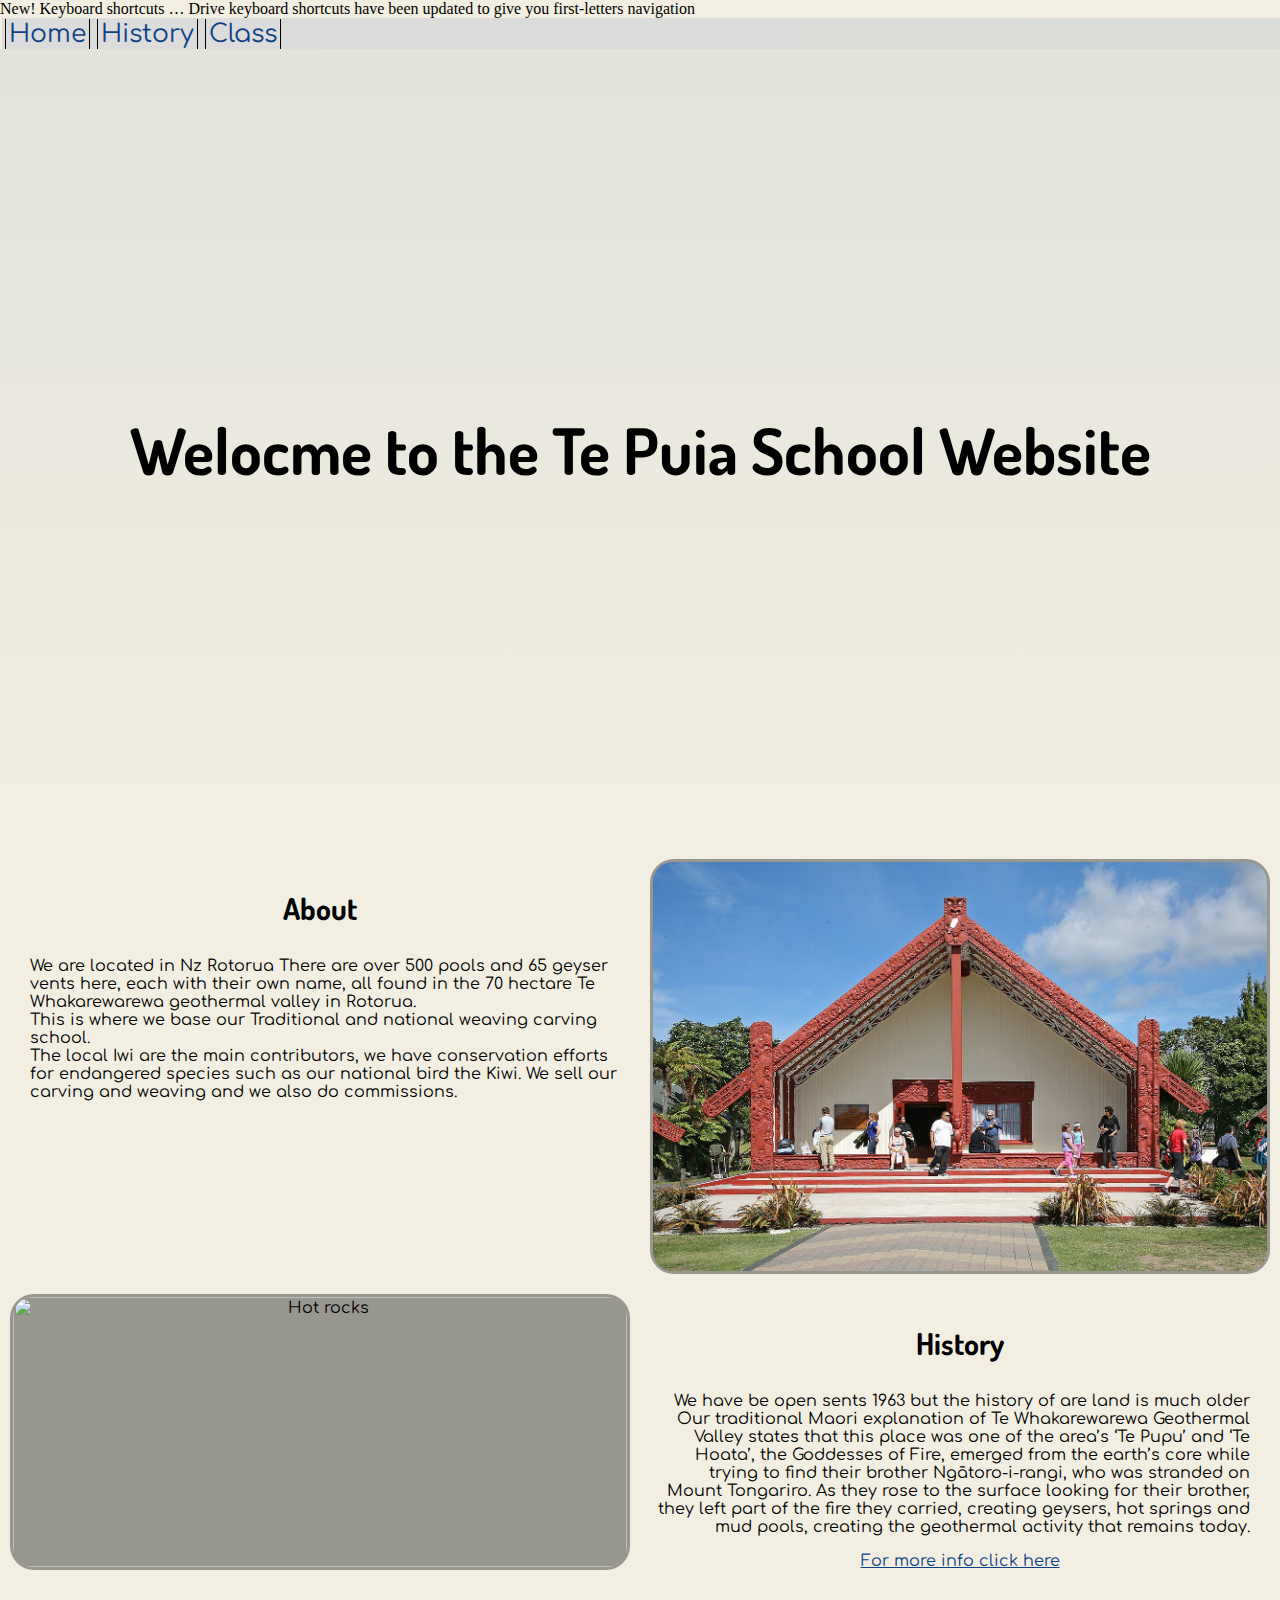
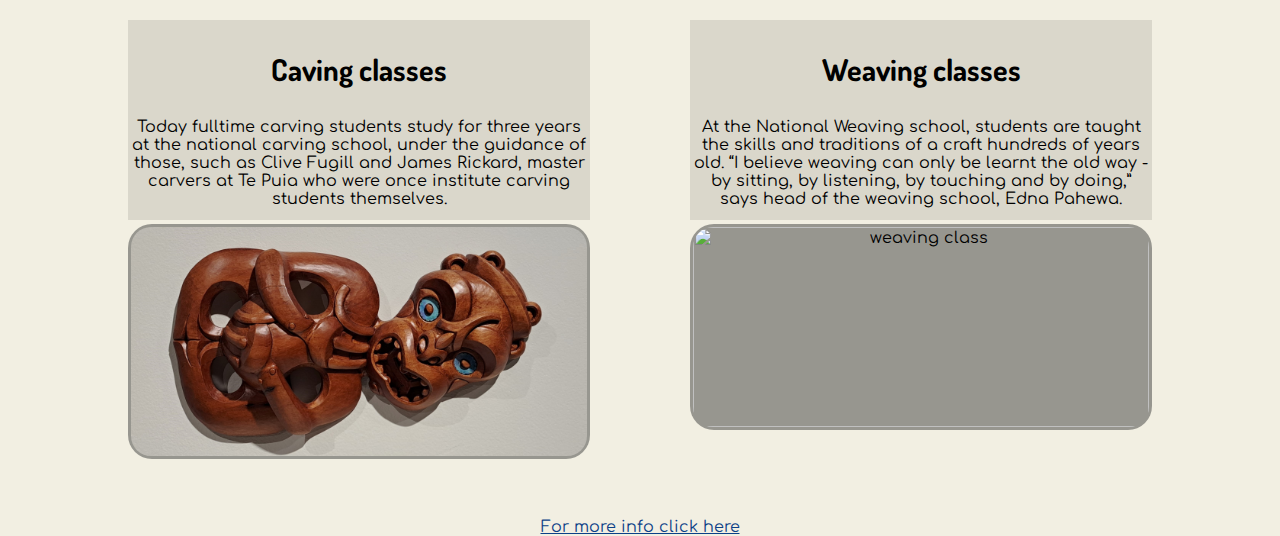
==== commit 14bbfbb9: "Recometit school shit index.html" ====
--- a/index.html
+++ b/index.html
@@ -1,20 +1,21 @@
+New! Keyboard shortcuts … Drive keyboard shortcuts have been updated to give you first-letters navigation
 <!DOCTYPE html>
 <html lang="en">
     <head>
         <meta charset="UTF-8">
-        <link rel="shortcut icon" type="x-icon"
-        href="/Te Puia Resources/Images/icon2.png">
         <meta name="viewport" content="width=device-width, initial-scale=1.0">
         <link href="css.css" rel="stylesheet" type="text/css">
         <title>Te puia</title>
     </head>
     <body>
+        <!--Nav Bar-->
         <nav id="index">
             <a href="index.html" class="nav">Home</a> 
             <a href="history.html" class="nav">History</a> 
             <a href="class.html" class="nav">Class</a> 
         </nav>
         <main>
+            <!--Header-->
             <h1 id="index-top">
                 Welocme to the Te Puia School Website
             </h1>
@@ -24,17 +25,26 @@
                         About
                     </h3>
                     <p>
-                        stuff
+                        We are located in Nz Rotorua There are over 500 pools 
+                        and 65 geyser vents here, each with their own name, all 
+                        found in the 70 hectare Te Whakarewarewa geothermal 
+                        valley in Rotorua.<br>
+                        This is where we base our Traditional and national
+                        weaving carving school.<br>
+                        The local Iwi are the main contributors, we have 
+                        conservation efforts for endangered species such as our 
+                        national bird the Kiwi. We sell our carving and weaving 
+                        and we also do commissions.
                     </p>
                 </div>
                 <div class="img">
-                    <img src="./Te Puia Resources/Images/About.jpg" 
+                    <img src="./Te%20Puia%20Resources/Images/About.jpg" 
                     alt="Te Puia pa">
                 </div>
             </section>
             <section class="two-column" id="index-history">
-                <div class="img">    
-                    <img src="./Te Puia Resources/Images/Frountpage_history.jpg" 
+                <div class="img"> 
+                    <img src="./Te%20Puia%20Resources/Images/Frountpage_history.jpg" 
                     alt="Hot rocks">
                 </div>
                 <div class="text-right">
@@ -42,7 +52,17 @@
                         History
                     </h3>
                     <p>
-                        stuff
+                        We have be open sents 1963 but the history of are land 
+                        is much older<br>
+                        Our traditional Maori explanation of Te Whakarewarewa 
+                        Geothermal Valley states that this place was one of the 
+                        area’s ‘Te Pupu’ and ‘Te Hoata’, the Goddesses of Fire, 
+                        emerged from the earth’s core while trying to find their 
+                        brother Ngātoro-i-rangi, who was stranded on Mount 
+                        Tongariro. As they rose to the surface looking for their 
+                        brother, they left part of the fire they carried, 
+                        creating geysers, hot springs and mud pools, creating 
+                        the geothermal activity that remains today.
                     </p>
                     <a href="history.html">For more info click here</a>
                 </div>
@@ -51,13 +71,17 @@
                 <div class="class-column">
                     <div class="collem_two">
                         <h3>
-                                Caving classes
+                            Caving classes
                         </h3>
                         <p>
-                            stuff
+                            Today fulltime carving students study for three 
+                            years at the national carving school, under the 
+                            guidance of those, such as Clive Fugill and James 
+                            Rickard, master carvers at Te Puia who were once 
+                            institute carving students themselves.
                         </p>
                         <div class="img">
-                            <img src="./Te Puia Resources/Images/wood.jpg"
+                            <img src="./Te%20Puia%20Resources/Images/wood.jpg"
                             alt="carving class">
                         </div>
                     </div>
@@ -66,10 +90,16 @@
                             Weaving classes
                         </h3>
                         <p>
-                            stuff
+                            At the National Weaving school, students are 
+                            taught the skills and traditions of a craft 
+                            hundreds of years old. “I believe weaving can only 
+                            be learnt the old way - by sitting, by listening, 
+                            by touching and by doing,” says head of the 
+                            weaving school, Edna Pahewa.
                         </p>
                         <div class="img">
-                            <img src="./Te Puia Resources/Images/weaving classes.jpg" 
+                            <img src=
+                            "./Te%20Puia%20Resources/Images/weaving-classes.jpg"
                             alt="weaving class">
                         </div>
                     </div>
@@ -77,9 +107,6 @@
                 <a href="class.html"><br>For more info click here</a>
             </div>
         </main>
-        <div class="copyright">
-            
-        </div>
     </body>
 </html>
 
--- a/css.css
+++ b/css.css
@@ -141,7 +141,6 @@
     font-family:'Comfortaa';
 }
 
-
 /* History Page */
 #history-top{
     /* Center Text */
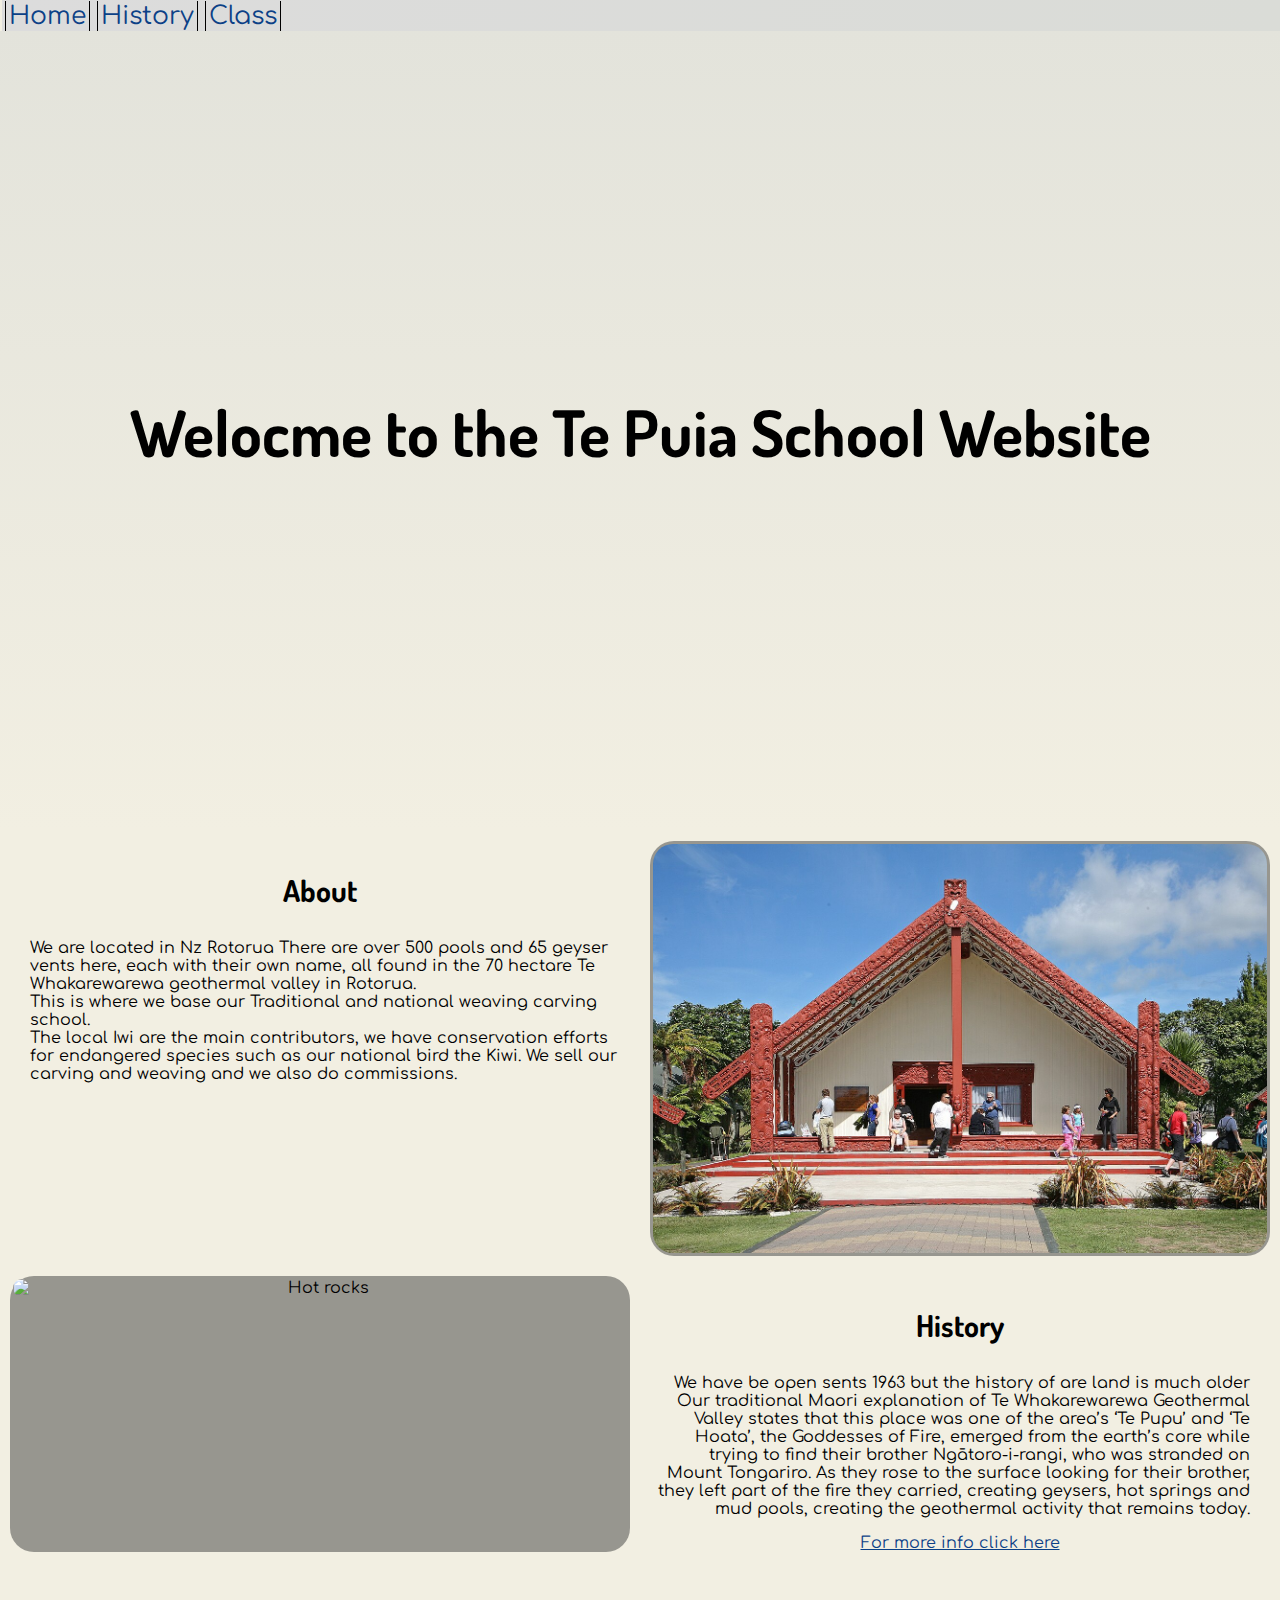
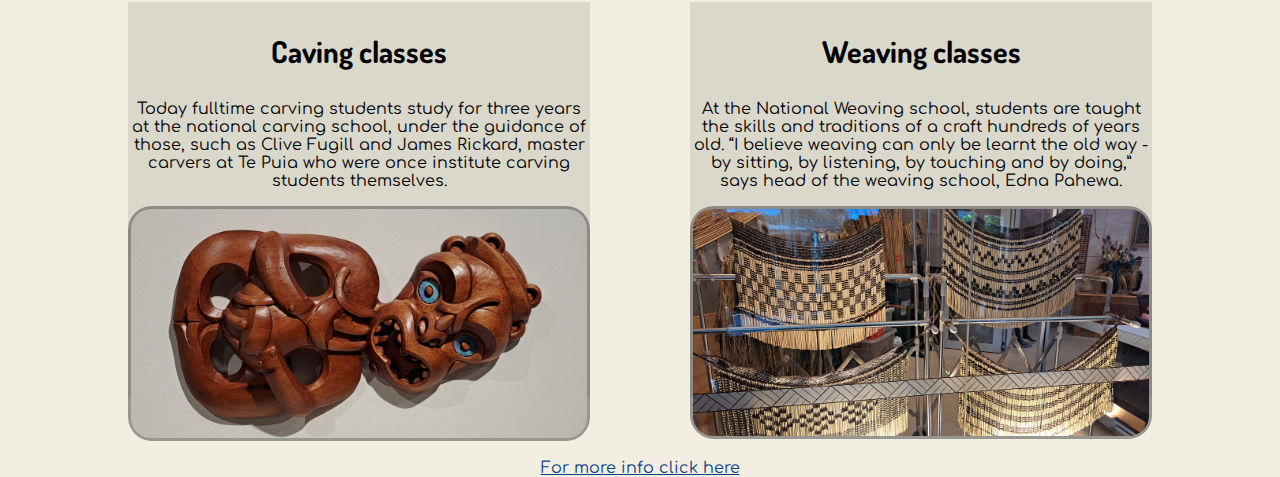
==== commit fe4331e5: "comments index.html" ====
--- a/index.html
+++ b/index.html
@@ -1,4 +1,3 @@
-New! Keyboard shortcuts … Drive keyboard shortcuts have been updated to give you first-letters navigation
 <!DOCTYPE html>
 <html lang="en">
     <head>
@@ -19,6 +18,7 @@
             <h1 id="index-top">
                 Welocme to the Te Puia School Website
             </h1>
+            <!--About Section-->
             <section class="two-column" id="index-about">
                 <div class="text-left">
                     <h3>
@@ -42,6 +42,7 @@
                     alt="Te Puia pa">
                 </div>
             </section>
+            <!--History Section-->
             <section class="two-column" id="index-history">
                 <div class="img"> 
                     <img src="./Te%20Puia%20Resources/Images/Frountpage_history.jpg" 
@@ -67,6 +68,7 @@
                     <a href="history.html">For more info click here</a>
                 </div>
             </section>
+            <!--Classes-->
             <div id="index-class">
                 <div class="class-column">
                     <div class="collem_two">
--- a/css.css
+++ b/css.css
@@ -130,13 +130,12 @@
     width: 80%;
     margin: auto;
     padding-top: 40px;
-    height: 480px;
     font-family:'Comfortaa';
 }
 
 .collem_two{
     background-color: #dad7cb;
-    height: 200px;
+    height: 90%;
     text-align: center;
     font-family:'Comfortaa';
 }
@@ -165,13 +164,13 @@
     width: auto;
     margin: auto;
     background-image:  
-    linear-gradient(180deg, #DADCD7a0, #F2EFE2a0),
+    linear-gradient(180deg, #F2EFE2,
+    #F2EFE2c0),
     url("./Te Puia Resources/Images/giser.jpg");
     background-position: center;
     background-repeat: no-repeat;
     background-size: cover;
     margin: 0%;
-    height: 450px;
     font-family:'Comfortaa';
 }
 
@@ -207,7 +206,6 @@
     background-repeat: no-repeat;
     background-size: cover;
     margin: 0%;
-    height: 450px;
     font-family:'Comfortaa';
 }
 
@@ -225,6 +223,5 @@
     background-repeat: no-repeat;
     background-size: cover;
     margin: 0%;
-    height: 450px;
-    font-family:'Comfortaa';
-}+    font-family:'Comfortaa';
+}
